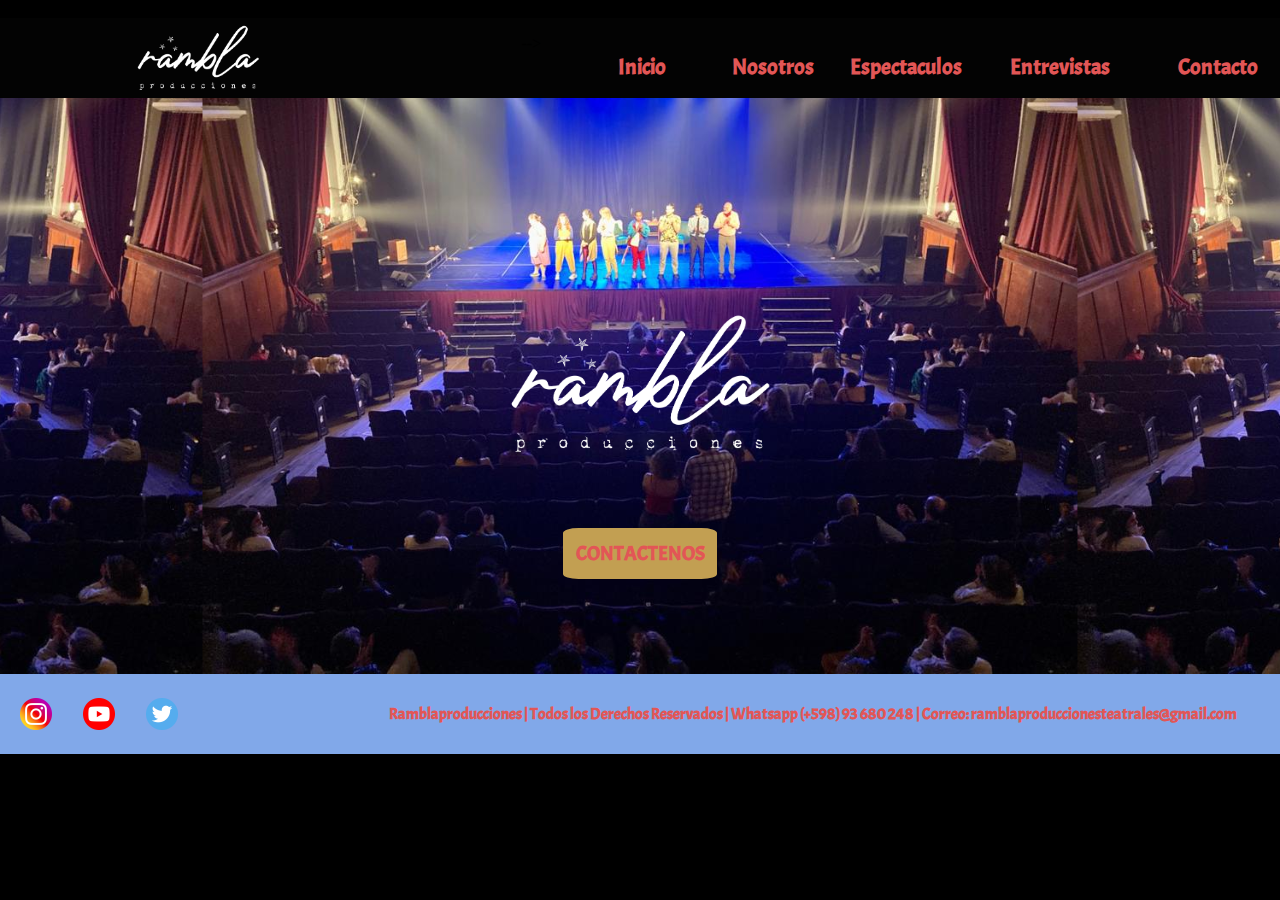
==== index.html @ c30df61f "23//12" ====
git<!DOCTYPE html>
<html lang="es">
<head>
    <meta charset="UTF-8">
    <meta http-equiv="X-UA-Compatible" content="IE=edge">
    <meta name="viewport" content="width=device-width, initial-scale=1.0">
    <title>Rambla producciones</title>
    <link rel="icon" type="image/x-icon" href="./media/logo.jpg">
    <link rel="stylesheet" href="./css/estilos.css">
        <!-- fuente acme -->
    <link href="https://fonts.googleapis.com/css2?family=Acme&display=swap" rel="stylesheet">
    <!-- fuente ShipporiAntique-regular -->
    <link href="https://fonts.googleapis.com/css2?family=Shippori+Antique&display=swap" rel="stylesheet">
</head>
<body class="body">
    <header class="header"> 
            <img class="nav__logo" src="./media/Logo Rambla sin fondo.png" alt="logo header" width="7%">
        <nav class="nav">
            <div>
                <input type="checkbox" id="check">
                <label for="check" class="btn__bar"></label> 
                <!-- <i class="fas fa-bars" ></i>  -->
                <img class="btn__bar" src="./assets/menu.svg" alt="btn__bar"> -->
            </div>
            <ul class="nav__menú">
                <li><a class="nav__li" href="./index.html">Inicio</a></li>
                <li><a class="nav__li" href="./pages/nosotros.html">Nosotros</a></li>
                <li><a class="nav__li" href="./pages/espectaculos.html">Espectaculos</a></li>
                <li><a class="nav__li" href="./pages/entrevistas.html">Entrevistas</a></li>
                <li><a class="nav__li" href="./pages/contacto.html">Contacto</a></li>
            </ul>
        </nav>

</header>
<section>
            <div class="contenido">
                <img class="logo" src="./media/Logo Rambla sin fondo.png" width="150px" alt="LOGO">
                <nav class="botonContacto">
                    <a class="boton" href="./pages/contacto.html">CONTACTENOS</a>
                </nav>   
            </div>
</section>
    <footer class="footer">
        <div class="redes__iconos">
            <a class="iconos" href="https://instagram.com/ramblaproduccionesuy?utm_medium=copy_link"><img src="./assets/3225191_app_instagram_logo_media_popular_icon.png" alt="logoIg" ></a>
            <a class="iconos" href="https://www.youtube.com/channel/UCCZ77NGy7Ohr5iVG3DeBjFQ"><img src="./assets/3225180_app_logo_media_popular_social_icon.png" alt="logoYoutube" ></a>
            <a class="iconos" href="https://twitter.com/ramblauy"><img src="./assets/834708_twitter_icon.png" alt="logoTw" ></a>  
        </div>
            <h4 class="footer__contacto">Ramblaproducciones | Todos los Derechos Reservados | Whatsapp (+598) 93 680 248 | Correo: ramblaproduccionesteatrales@gmail.com</h4>
    </footer>
</body>
</html>
---- css/estilos.css ----
*{
    margin: 0;
    padding: 0;
}
.bodypages{
    background-color: black;
}

/* para celular */
@media /* Mobile Styles */ only screen and (max-width: 576px) {

    .contenido{
        padding-top: 254px;
        padding-bottom: 41px;
        display: flex;
        flex-direction: column;
        align-items: center;
        background-image: url(../media/foto\ del\ header.jpeg);
        background-position: top center;
        background-repeat: no-repeat;
    }
    .btn__bar{
        width: 52px;
        color: white;
        margin-right: 29px;
        cursor: pointer;
        margin-left: 76px;
        padding-top: 13px;
    }
    header{
        background-color: #030303;
        height:5rem;  
        display: flex;
        justify-content: space-around; 
        align-items: center;
        position: fixed;
        width: 100%;
    }
    .nav__menú{
        width: 100%;
        height: 0vh;
        position: fixed;
        text-align: center;
        font-family: 'Acme', sans-serif;
        list-style-type: none;
        color: #E25656;
        background: rgba(0, 0, 0, .95);
        top: 100px;
        transition: all .5s;
        }
    .nav__li{
        font-family: 'Acme', sans-serif;
        font-weight: 600;
        color: #E25656;
        display: none;
        text-decoration: none;
        list-style-type: none;
        width: 117px;
        font-size: 20px;
        line-height: 22px;
        margin: 50px 0;
        transition: all .5s;
        margin-left: 91px;
    }
#check{ display: none;}
#check:checked ~ .nav__menú{
    height: 100vh;
}
#check:checked ~ .nav__menú li{
    display: block;
}


.nav__menú li a.nav__li:hover{
    color: white;

}
    .redes__iconos{
        display: grid;
        width: 61%;
        grid-template-columns: 30% 30% 30%;
    }
    .iconos img{
        width: 2rem;
        background-color: #81a8e9;
    
    }
    .iconos{
        background-color: #81a8e9;
        display: grid;
        grid-template-columns: 27% 73%;
        width: 417%;
        height: 5rem;
        align-items: center;
        justify-items: center;
    }
    
    h4.footer__contacto {
        width: 100%;
        font-weight: bolder;
        font-family: "acme", sans-serif;
        color: #E25656;
        background-color: #81a8e9;
        display: grid;
        justify-items: center;
        align-items: center;
    }
    
    .footer{
        font-weight: bolder;
        font-family: "acme", sans-serif;
        color: #E25656;
        background-color: #81a8e9;
        display: grid;
        grid-template-columns: 27% 73%;
        width: 100%;
        height: 4rem;
    }
    
    .contacto{
        font-style: italic;
        text-align: center;
    }
    .titulos{
        color: #E25656;
        padding-top: 4cm;
        padding-bottom: 1cm;
        font-family: 'Acme', sans-serif;
        text-align: center;
    }
    .formulario{
        color: white;
        text-align: center;
        font-family: 'Shippori Antique', sans-serif;
        padding-top: 2cm;
        padding-bottom: 1cm;
    }
    .dato{
        color: white;
    }
    .texto{
        color: white;
    }
    
    .titulo__sub{
        color: #E25656;
        padding-top: 1cm;
        font-family: 'Acme', sans-serif;
        text-align: center;
    }
    
    .botonContacto{
        display: inline-block;
        border: 1cm;
        font-family: 'Acme', sans-serif;
        text-align: justify;
        border-radius: 10%;
        padding-top: 1%;
        padding-bottom: 1%;
        padding-left: 1%;
        padding-right: 1%;
        bottom: 2cm ; 
        background-color: #c29f52;
    }
    
    .boton{
        text-decoration: none;
        list-style-type: none;
        color:#E25656;
        font-weight: 800;
        font-size: 20px;
    }
    
    p{
        text-align: center;
        color: white;
        font-family: 'Shippori Antique', sans-serif;
    }
    .fondo__opaco{
        
        width: 100%;
        
    }
    .conteiner{
        position: absolute;
        width: 100%;
        opacity: 20%;
    }
    .actores{
        padding-bottom: 1cm;
    }
    .logo{
        width: 320px;
        padding-bottom: 31px;
    }
    .nav__logo{
        width: 150px;
        margin-right: -39px;
    }
    /* animacion al nav */
    ul.nav__li:hover{
        transform: rotate(-10deg);
    }
    #quienessomos{
        display: grid;
        grid-template-areas: 
        "titulo titulo" 
        "texto1 texto1" 
        "titulo__sub1 titulo__sub1" 
        "imgseba imgtami" 
        "titulo__sub2 titulo__sub3" 
        "texto2 texto3";
        justify-items: center;
        }
    #actores{
        display: grid;
            grid-template-areas: 
            "titulo__sub4 titulo__sub4" 
            "imgloly imgloly" 
            "titulo__sub5 titulo__sub5"
            "textololy textololy";
            justify-items: center;
        }
    
    #titulo{
        grid-area: titulo;
    }    
    #texto1{
        grid-area: texto1;
        width: 86%;
    }    
    #texto2{
        grid-area: texto2;
    } 
    #texto3{
        grid-area: texto3;
    }       
    
    #imgtami{
        grid-area: imgtami;
        display: flex;
        justify-content: center;
    }
    #imgloly{
        grid-area: imgloly;
    }
    #titulo__sub1{
        grid-area: titulo__sub1;
    }
    #titulo__sub2{
        grid-area: titulo__sub2;
    }
    #titulo__sub3{
        grid-area: titulo__sub3;
    }
    #titulo__sub4{
        grid-area: titulo__sub4;
    }
    #titulo__sub5{
        grid-area: titulo__sub5;
    }
    #textololy{
        grid-area: textololy;
        padding-bottom: 2cm;
    }
    
    .contenido4{
        display: grid;
        grid-template-areas:
            "titulo4 titulo4 titulo4"
            "video1 video2 video3"
            "link link link"
            "footer4 footer4 footer4";
            grid-template-rows: 7cm 6cm 3cm 30%;
            grid-row-gap: 23px;
            justify-items: center;
            /* background-color: background: hsla(218, 70%, 71%, 1);
            background: linear-gradient(90deg, hsla(218, 70%, 71%, 1) 0%, hsla(191, 28%, 23%, 1) 50%, hsla(207, 41%, 27%, 1) 100%);
            background: -moz-linear-gradient(90deg, hsla(218, 70%, 71%, 1) 0%, hsla(191, 28%, 23%, 1) 50%, hsla(207, 41%, 27%, 1) 100%);
            background: -webkit-linear-gradient(90deg, hsla(218, 70%, 71%, 1) 0%, hsla(191, 28%, 23%, 1) 50%, hsla(207, 41%, 27%, 1) 100%);
            filter: progid: DXImageTransform.Microsoft.gradient( startColorstr="#81A8E9", endColorstr="#2A454B", GradientType=1 ); */
    }
    #titulo4{
        grid-area: titulo4;
    }
    #video1{
        grid-area: video1;
    }
    #video2{
        grid-area: video2;
    }
    #video3{
        grid-area: video3;
    }
    #linkyt{
        grid-area: link;
    }
    #footer4{
        grid-area: footer4;
    }
    
    .videos{
        width: 409px;
        height: 242px;
    }
    /* .contenido2{
        display: grid;
        grid-template-areas: 
        "contacto formulario";
        background-color: background: hsla(218, 70%, 71%, 1);
        background: linear-gradient(90deg, hsla(218, 70%, 71%, 1) 0%, hsla(191, 28%, 23%, 1) 50%, hsla(207, 41%, 27%, 1) 100%);
        background: -moz-linear-gradient(90deg, hsla(218, 70%, 71%, 1) 0%, hsla(191, 28%, 23%, 1) 50%, hsla(207, 41%, 27%, 1) 100%);
        background: -webkit-linear-gradient(90deg, hsla(218, 70%, 71%, 1) 0%, hsla(191, 28%, 23%, 1) 50%, hsla(207, 41%, 27%, 1) 100%);
        filter: progid: DXImageTransform.Microsoft.gradient( startColorstr="#81A8E9", endColorstr="#2A454B", GradientType=1 ); } */
    
    #titulo2{
        font-size: 40px;
    }
    section.contacto{
        grid-area: contacto;
        padding-bottom: 4cm;
    } 
    
    section.formulario{
        grid-area: formulario;
        padding-top: 5cm;
        display: grid;
        justify-items: center;
    }
    label{    
        color: #E25656;
        padding-bottom: 1cm;
        font-family: 'Acme', sans-serif;
        text-align: center;
    }
    .input{
        width: 6cm;
        height: 1cm;
    }
    .enviar{
        width: 3cm;
        font-family: 'Acme', sans-serif;
        background-color: #c29f52;
        color: #E25656;
        height: 1cm;
        font-weight: bold;
        font-size: 20px;
    }
    
    #mensaje{
        height: 2cm;
    }
    #contenido5{
        background-image: url(../media/foto\ del\ header\ mas\ oscura.jpg);
        background-position: center;
    }

}

/* PARA ESCRITORIO */

@media /* para escritorio */ only screen and (min-width: 1224px) {
    .body{
    background-color: black;
}
.btn__bar{
    width: 0px;
}
#check{ display: none;}

.nav{
    width: 50%;
}

header{
    background-color: #030303;
    height:5rem;  
    display: flex;
    justify-content: space-around; 
    align-items: center;
    position: fixed;
    width: 100%;
}
.nav__menú{
    font-family: 'Acme', sans-serif;
    font-weight: 500;
    list-style-type: none;
    color: #E25656;
    display: flex;
    justify-content: flex-start;
    }
.nav__li{
    font-family: 'Acme', sans-serif;
    font-weight: 800;
    color: #E25656;
    display: flex;
    justify-content: flex-end;
    text-decoration: none;
    list-style-type: none;
    width: 148px;
    font-size: 22px;
}
.redes__iconos{
    display: grid;
    width: 61%;
    grid-template-columns: 30% 30% 30%;
}
.iconos img{
    width: 2rem;
    font-weight: bolder;
    font-family: "acme", sans-serif;
    color: #E25656;
    background-color: #81a8e9;

}
.iconos{
    font-weight: bolder;
    font-family: "acme", sans-serif;
    color: #E25656;
    background-color: #81a8e9;
    display: grid;
    grid-template-columns: 27% 73%;
    width: 417%;
    height: 5rem;
    align-items: center;
    justify-items: center;
}

h4.footer__contacto {
    width: 100%;
    font-weight: bolder;
    font-family: "acme", sans-serif;
    color: #E25656;
    background-color: #81a8e9;
    display: grid;
    justify-items: center;
    align-items: center;
}

.footer{
    font-weight: bolder;
    font-family: "acme", sans-serif;
    color: #E25656;
    background-color: #81a8e9;
    display: grid;
    grid-template-columns: 27% 73%;
    width: 100%;
    height: 4rem;
}

.contacto{
    font-style: italic;
    text-align: center;
 
}
.titulos{
    color: #E25656;
    padding-top: 4cm;
    padding-bottom: 1cm;
    font-family: 'Acme', sans-serif;
    text-align: center;
}

.formulario{
    color: white;
    text-align: center;
    font-family: 'Shippori Antique', sans-serif;
    padding-top: 2cm;
    padding-bottom: 1cm;
}
.dato{
    color: white;
}
.texto{
    color: white;
}

.titulo__sub{
    color: #E25656;
    padding-top: 1cm;
    font-family: 'Acme', sans-serif;
    text-align: center;
}

.botonContacto{
    display: inline-block;
    border: 1cm;
    font-family: 'Acme', sans-serif;
    text-align: justify;
    border-radius: 10%;
    padding-top: 1%;
    padding-bottom: 1%;
    padding-left: 1%;
    padding-right: 1%;
    bottom: 2cm ; 
    background-color: #c29f52;
}

.boton{
    text-decoration: none;
    list-style-type: none;
    color:#E25656;
    font-weight: 800;
    font-size: 20px;
}

p{
    text-align: center;
    color: white;
    font-family: 'Shippori Antique', sans-serif;
}
.fondo__opaco{
    
    width: 100%;
    
}
.conteiner{
    position: absolute;
    width: 100%;
    opacity: 20%;
}
.contenido{
    display: flex;
    flex-direction: column;
    align-items: center;
    padding-top: 253px;
    padding-bottom: 95px;
    background-image: url(../media/foto\ del\ header.jpeg);
    background-position: top center;
    background-size: contain;
}

*{
    margin: 0;
    padding: 0;
}
.actores{
    padding-bottom: 1cm;
}
.logo{
    width: 320px;
    padding-bottom: 31px;
}
.nav__logo{
    width: 150px;
}
/* animacion al nav */
a:hover{
    transform: rotate(-10deg);
}




/* empezar con grid */
#quienessomos{
    display: grid;
    grid-template-areas: 
    "titulo titulo" 
    "texto1 texto1" 
    "titulo__sub1 titulo__sub1" 
    "imgseba imgtami" 
    "titulo__sub2 titulo__sub3" 
    "texto2 texto3";
    justify-items: center;
    }
#actores{
    display: grid;
        grid-template-areas: 
        "titulo__sub4 titulo__sub4" 
        "imgloly imgloly" 
        "titulo__sub5 titulo__sub5"
        "textololy textololy";
        justify-items: center;
    }

#titulo{
    grid-area: titulo;
}    
#texto1{
    grid-area: texto1;
    width: 86%;
}    
#texto2{
    grid-area: texto2;
} 
#texto3{
    grid-area: texto3;
}       

#imgtami{
    grid-area: imgtami;
    display: flex;
    justify-content: center;
}
#imgloly{
    grid-area: imgloly;
}
#titulo__sub1{
    grid-area: titulo__sub1;
}
#titulo__sub2{
    grid-area: titulo__sub2;
}
#titulo__sub3{
    grid-area: titulo__sub3;
}
#titulo__sub4{
    grid-area: titulo__sub4;
}
#titulo__sub5{
    grid-area: titulo__sub5;
}
#textololy{
    grid-area: textololy;
    padding-bottom: 2cm;
}

.contenido4{
    display: grid;
    grid-template-areas:
        "titulo4 titulo4 titulo4"
        "video1 video2 video3"
        "link link link"
        "footer4 footer4 footer4";
        grid-template-rows: 7cm 6cm 3cm 30%;
        grid-row-gap: 23px;
        justify-items: center;
        /* background-color: background: hsla(218, 70%, 71%, 1);
        background: linear-gradient(90deg, hsla(218, 70%, 71%, 1) 0%, hsla(191, 28%, 23%, 1) 50%, hsla(207, 41%, 27%, 1) 100%);
        background: -moz-linear-gradient(90deg, hsla(218, 70%, 71%, 1) 0%, hsla(191, 28%, 23%, 1) 50%, hsla(207, 41%, 27%, 1) 100%);
        background: -webkit-linear-gradient(90deg, hsla(218, 70%, 71%, 1) 0%, hsla(191, 28%, 23%, 1) 50%, hsla(207, 41%, 27%, 1) 100%);
        filter: progid: DXImageTransform.Microsoft.gradient( startColorstr="#81A8E9", endColorstr="#2A454B", GradientType=1 ); */
}
#titulo4{
    grid-area: titulo4;
}
#video1{
    grid-area: video1;
}
#video2{
    grid-area: video2;
}
#video3{
    grid-area: video3;
}
#linkyt{
    grid-area: link;
}
#footer4{
    grid-area: footer4;
}

.videos{
    width: 409px;
    height: 242px;
}
.contenido2{
    display: grid;
    grid-template-areas: 
    "contacto formulario";
    /* background-color: background: hsla(218, 70%, 71%, 1);
    background: linear-gradient(90deg, hsla(218, 70%, 71%, 1) 0%, hsla(191, 28%, 23%, 1) 50%, hsla(207, 41%, 27%, 1) 100%);
    background: -moz-linear-gradient(90deg, hsla(218, 70%, 71%, 1) 0%, hsla(191, 28%, 23%, 1) 50%, hsla(207, 41%, 27%, 1) 100%);
    background: -webkit-linear-gradient(90deg, hsla(218, 70%, 71%, 1) 0%, hsla(191, 28%, 23%, 1) 50%, hsla(207, 41%, 27%, 1) 100%);
    filter: progid: DXImageTransform.Microsoft.gradient( startColorstr="#81A8E9", endColorstr="#2A454B", GradientType=1 ); */
}

#titulo2{
    font-size: 40px;
}
section.contacto{
 grid-area: contacto;
 padding-bottom: 4cm;
} 

section.formulario{
    grid-area: formulario;
    padding-top: 5cm;
    display: grid;
    justify-items: center;
}
label{    
    color: #E25656;
    padding-bottom: 1cm;
    font-family: 'Acme', sans-serif;
    text-align: center;
}
.input{
    width: 6cm;
    height: 1cm;
}
.enviar{
    width: 3cm;
    font-family: 'Acme', sans-serif;
    background-color: #c29f52;
    color: #E25656;
    height: 1cm;
    font-weight: bold;
    font-size: 20px;
}

#mensaje{
    height: 2cm;
}

#contenido5{
    background-image: url(../media/foto\ del\ header\ mas\ oscura.jpg);
    background-position: center;
}
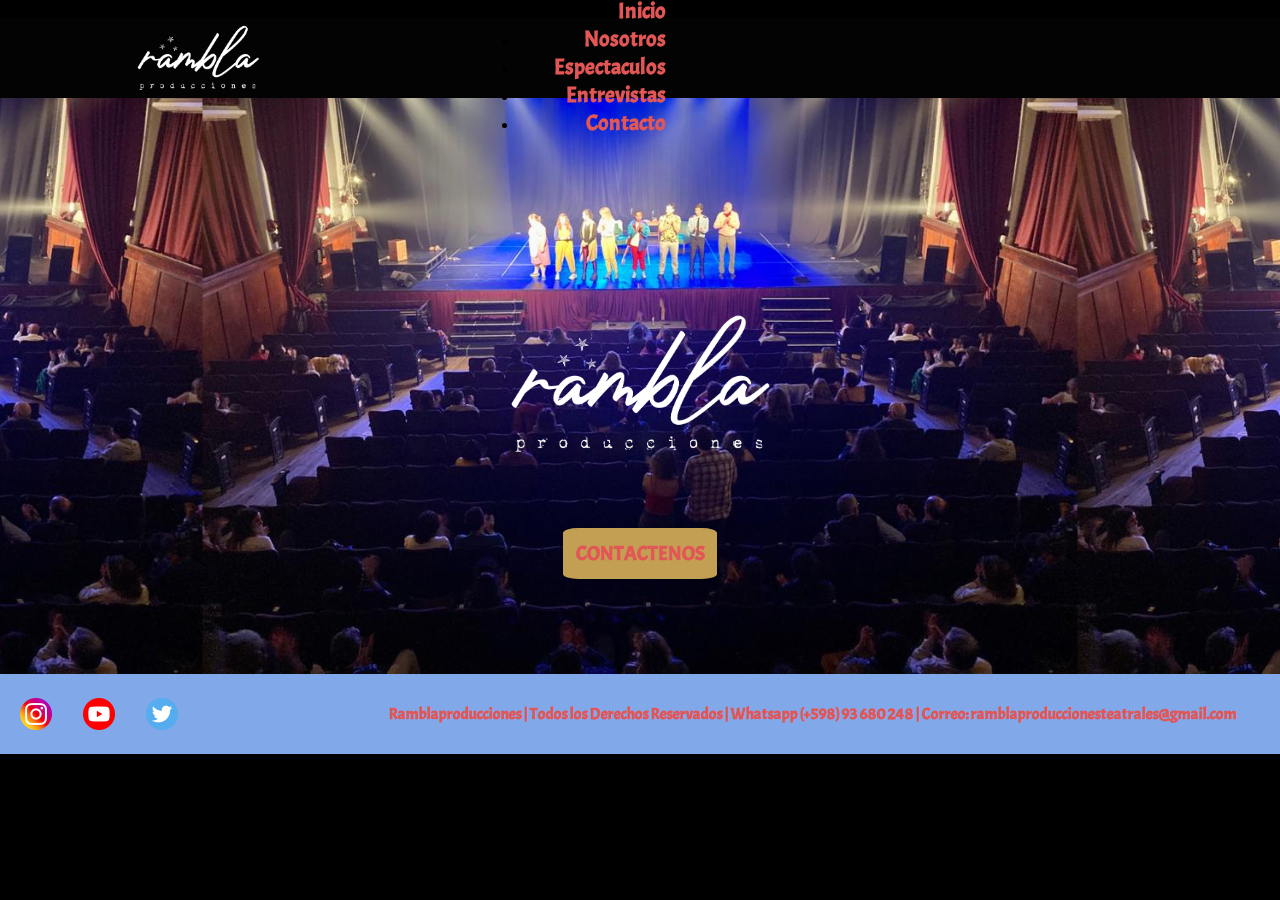
==== commit 652e6051: "." ====
--- a/index.html
+++ b/index.html
@@ -4,7 +4,7 @@
     <meta charset="UTF-8">
     <meta http-equiv="X-UA-Compatible" content="IE=edge">
     <meta name="viewport" content="width=device-width, initial-scale=1.0">
-    <title>Rambla producciones</title>
+    <title>Rambla-producciones</title>
     <link rel="icon" type="image/x-icon" href="./media/logo.jpg">
     <link rel="stylesheet" href="./css/estilos.css">
         <!-- fuente acme -->
@@ -22,7 +22,7 @@
                 <!-- <i class="fas fa-bars" ></i>  -->
                 <img class="btn__bar" src="./assets/menu.svg" alt="btn__bar"> -->
             </div>
-            <ul class="nav__menú">
+            <ul class="nav__menu">
                 <li><a class="nav__li" href="./index.html">Inicio</a></li>
                 <li><a class="nav__li" href="./pages/nosotros.html">Nosotros</a></li>
                 <li><a class="nav__li" href="./pages/espectaculos.html">Espectaculos</a></li>
--- a/css/estilos.css
+++ b/css/estilos.css
@@ -36,7 +36,7 @@
         position: fixed;
         width: 100%;
     }
-    .nav__menú{
+    .nav__menu{
         width: 100%;
         height: 0vh;
         position: fixed;
@@ -63,15 +63,15 @@
         margin-left: 91px;
     }
 #check{ display: none;}
-#check:checked ~ .nav__menú{
+#check:checked ~ .nav__menu{
     height: 100vh;
 }
-#check:checked ~ .nav__menú li{
+#check:checked ~ .nav__menu li{
     display: block;
 }
 
 
-.nav__menú li a.nav__li:hover{
+.nav__menu li a.nav__li:hover{
     color: white;
 
 }
@@ -274,11 +274,7 @@
             grid-template-rows: 7cm 6cm 3cm 30%;
             grid-row-gap: 23px;
             justify-items: center;
-            /* background-color: background: hsla(218, 70%, 71%, 1);
-            background: linear-gradient(90deg, hsla(218, 70%, 71%, 1) 0%, hsla(191, 28%, 23%, 1) 50%, hsla(207, 41%, 27%, 1) 100%);
-            background: -moz-linear-gradient(90deg, hsla(218, 70%, 71%, 1) 0%, hsla(191, 28%, 23%, 1) 50%, hsla(207, 41%, 27%, 1) 100%);
-            background: -webkit-linear-gradient(90deg, hsla(218, 70%, 71%, 1) 0%, hsla(191, 28%, 23%, 1) 50%, hsla(207, 41%, 27%, 1) 100%);
-            filter: progid: DXImageTransform.Microsoft.gradient( startColorstr="#81A8E9", endColorstr="#2A454B", GradientType=1 ); */
+           
     }
     #titulo4{
         grid-area: titulo4;
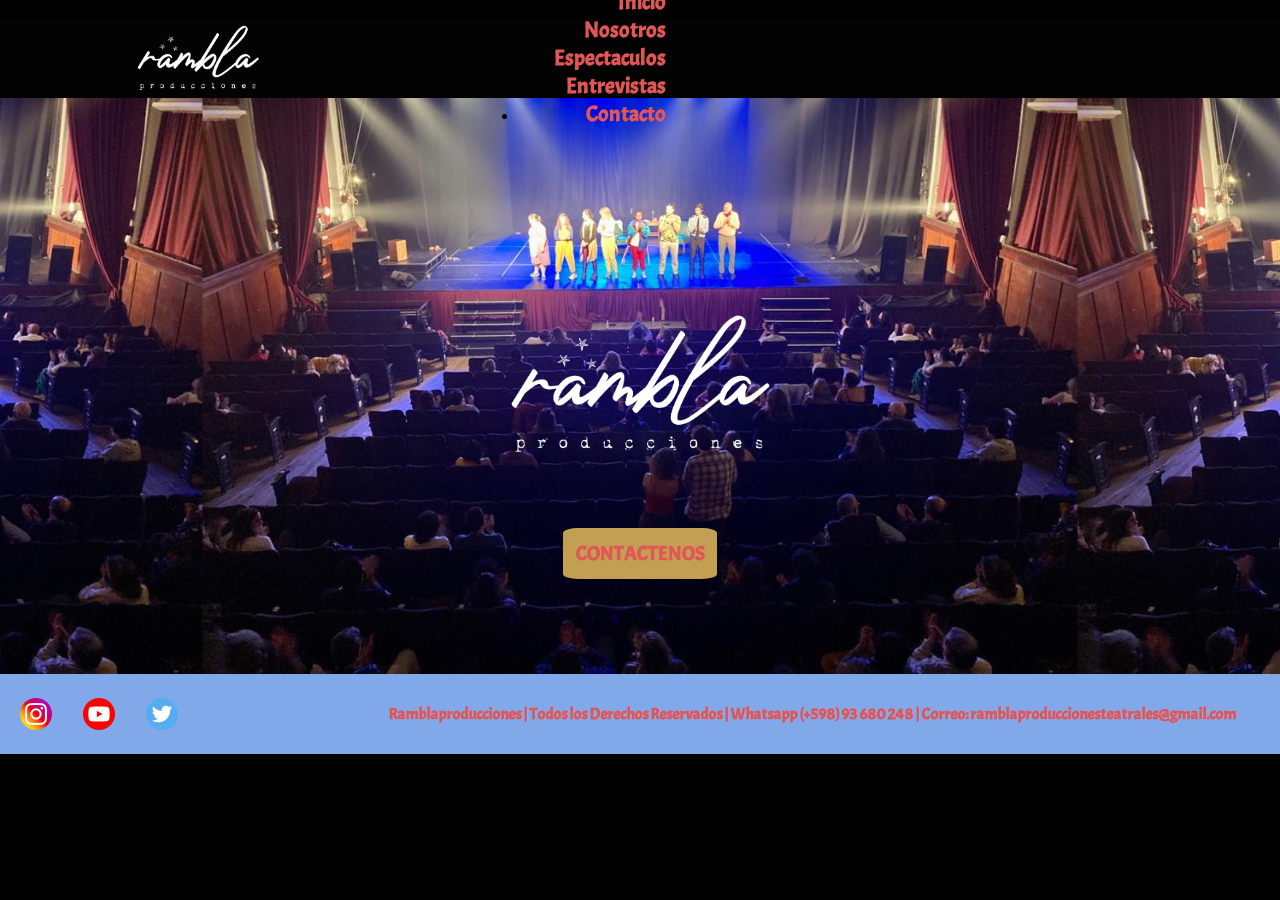
==== commit c6ea5fdd: "cambios" ====
--- a/index.html
+++ b/index.html
@@ -20,7 +20,7 @@
                 <input type="checkbox" id="check">
                 <label for="check" class="btn__bar"></label> 
                 <!-- <i class="fas fa-bars" ></i>  -->
-                <img class="btn__bar" src="./assets/menu.svg" alt="btn__bar"> -->
+                <img class="btn__bar" src="./assets/menu.svg" alt="btn__bar"> 
             </div>
             <ul class="nav__menu">
                 <li><a class="nav__li" href="./index.html">Inicio</a></li>
--- a/css/estilos.css
+++ b/css/estilos.css
@@ -541,7 +541,7 @@
     width: 150px;
 }
 /* animacion al nav */
-a:hover{
+.nav__menu li a:hover{
     transform: rotate(-10deg);
 }
 
